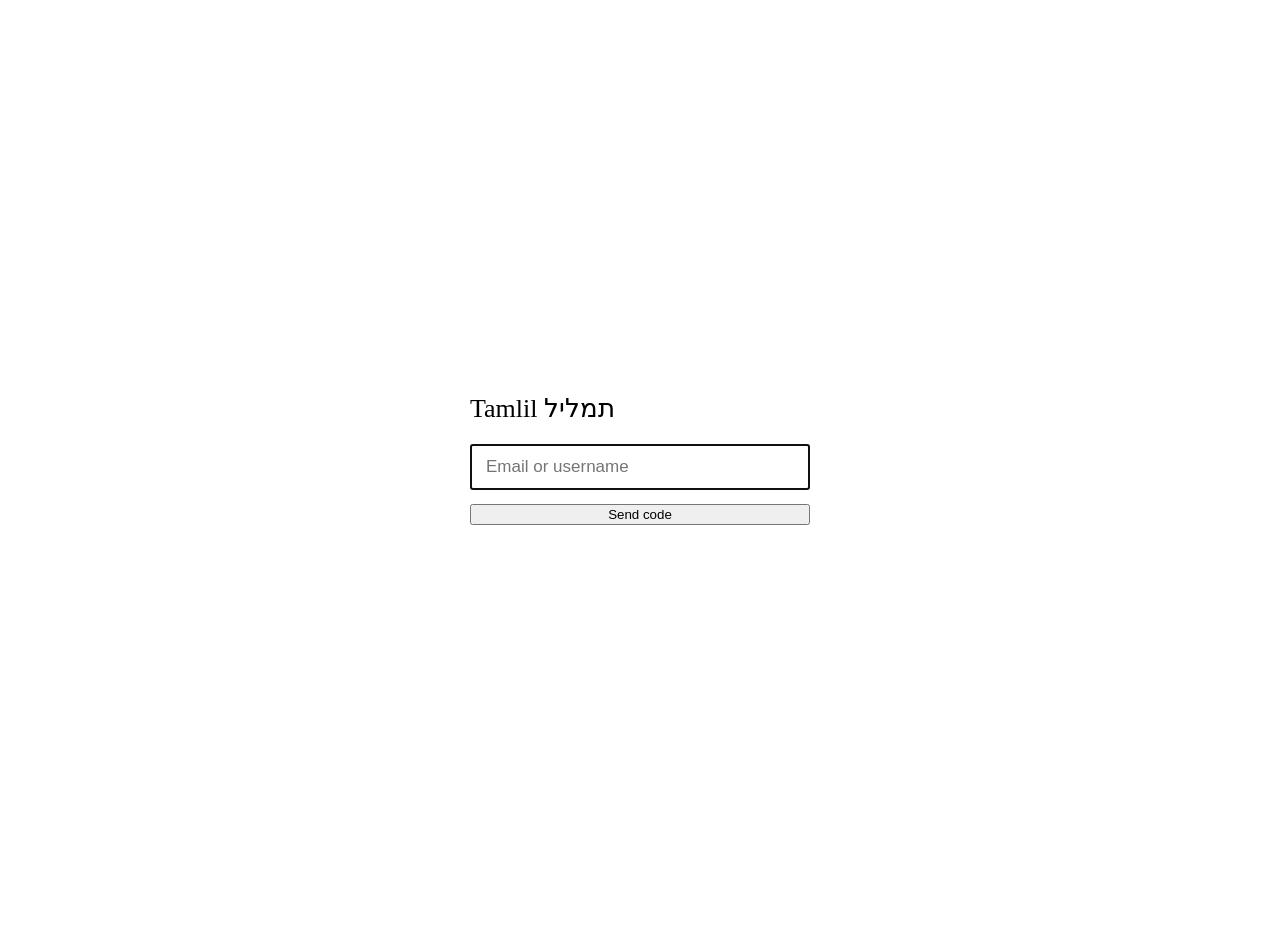
==== app/tamlil/static/login.html @ 80b3a768 "Tamlil: search YouTube videos by what's said in them, in Hebrew and English - A worker lists a few c" ====
<!doctype html>
<html lang="en">
<head>
<meta charset="utf-8">
<meta name="viewport" content="width=device-width,initial-scale=1,viewport-fit=cover">
<title>Tamlil</title>
<link rel="icon" href="/static/icon.svg" type="image/svg+xml">
<link rel="stylesheet" href="/static/fonts.css">
<link rel="stylesheet" href="/static/app.css">
<style>
  .gate{min-height:100vh;display:grid;place-items:center;padding:16px}
  .gate form{display:grid;gap:14px;width:min(340px,100%);background:var(--surface);border:1px solid var(--rule);border-radius:14px;padding:26px 24px}
  .gate .mark{justify-content:center;font-size:26px;margin-bottom:6px}
  .gate input{font-size:17px;padding:11px 14px}
  .gate #code{font:600 22px var(--f-mono);letter-spacing:.18em;text-align:center}
  .gate .to{display:flex;align-items:center;justify-content:center;gap:6px;margin:-4px 0 0;color:var(--muted);font:500 14px var(--f-mono)}
  .gate .again{justify-self:center;font-size:14px;color:var(--muted)}
  .gate .err{color:var(--bad);font-size:14px;min-height:1.2em;margin:0;text-align:center}
  .gate [hidden]{display:none}
</style>
</head>
<body>
<main class="gate">
  <form id="ask">
    <div class="mark">Tamlil <span lang="he" dir="rtl">תמליל</span></div>
    <input type="text" id="who" autocomplete="username" inputmode="email" autocapitalize="none" spellcheck="false" placeholder="Email or username" aria-label="Email or username" required autofocus>
    <button class="btn primary" type="submit">Send code</button>
    <p class="err" role="alert"></p>
  </form>
  <form id="back" hidden>
    <div class="mark">Tamlil <span lang="he" dir="rtl">תמליל</span></div>
    <p class="to"><button class="icon" type="button" id="change" title="Back" aria-label="Back">←</button><span id="to"></span></p>
    <input type="text" id="code" inputmode="numeric" autocomplete="one-time-code" maxlength="7" placeholder="000 000" aria-label="Code" required>
    <input type="text" id="username" autocomplete="username" autocapitalize="none" spellcheck="false" maxlength="32" placeholder="Pick a username" aria-label="Username" title="2–32: a–z, 0–9, . _ -" hidden>
    <button class="btn primary" type="submit">Sign in</button>
    <button class="linkish again" type="button" id="again">Send again</button>
    <p class="err" role="alert"></p>
  </form>
</main>
<script>
(() => {
const $ = s => document.querySelector(s);
const SAY = {
  'not-on-list': 'Not on the list', throttled: 'Too many tries. Wait a bit.', mail: "Couldn't send the email",
  wrong: 'Wrong code', expired: 'Code expired', taken: 'Username taken', username: '2–32: a–z, 0–9, . _ -',
  'need-username': 'Pick a username',
};
let who = '';
try { $('#who').value = localStorage.getItem('tamlil-who') || ''; } catch {}

async function post(path, body) {
  const r = await fetch(path, {method: 'POST', headers: {'content-type': 'application/json'}, body: JSON.stringify(body)});
  const data = await r.json().catch(() => ({}));
  if (!r.ok) throw new Error(data.detail || 'error');
  return data;
}
function show(form, msg) { form.querySelector('.err').textContent = msg ? (SAY[msg] || msg) : ''; }

async function ask(form) {
  show(form, '');
  try {
    const r = await post('/api/auth/code', {who});
    try { localStorage.setItem('tamlil-who', who); } catch {}
    $('#to').textContent = r.to;
    $('#username').hidden = !r.new; $('#username').required = r.new;
    $('#ask').hidden = true; $('#back').hidden = false; show($('#back'), '');
    $('#code').value = ''; $('#code').focus();
  } catch (e) { show(form, e.message); }
}
$('#ask').addEventListener('submit', e => { e.preventDefault(); who = $('#who').value.trim(); ask($('#ask')); });
$('#again').addEventListener('click', () => ask($('#back')));
$('#change').addEventListener('click', () => { $('#back').hidden = true; $('#ask').hidden = false; $('#who').focus(); });
$('#back').addEventListener('submit', async e => {
  e.preventDefault(); show($('#back'), '');
  try {
    await post('/api/auth/verify', {who, code: $('#code').value, username: $('#username').value.trim() || null});
    location.href = '/';
  } catch (err) {
    if (err.message === 'need-username') { $('#username').hidden = false; $('#username').required = true; $('#username').focus(); }
    if (['taken', 'username'].includes(err.message)) $('#username').select();
    show($('#back'), err.message);
  }
});
})();
</script>
</body>
</html>
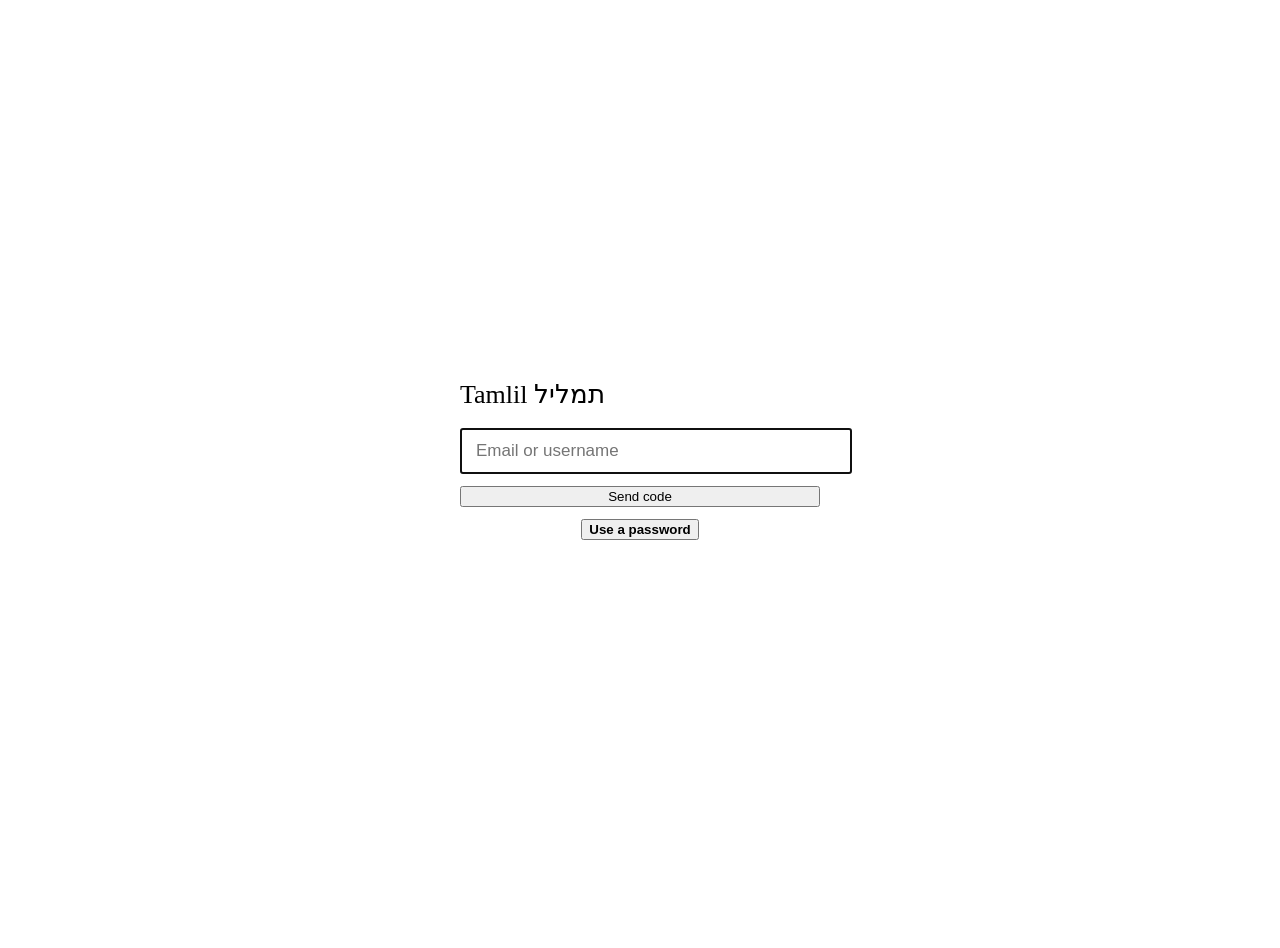
==== commit a9f3e436: "Settings, passwords, invite requests and emails; pausing a channel; sharing and exporting - Settings" ====
--- a/app/tamlil/static/login.html
+++ b/app/tamlil/static/login.html
@@ -9,13 +9,19 @@
 <link rel="stylesheet" href="/static/app.css">
 <style>
   .gate{min-height:100vh;display:grid;place-items:center;padding:16px}
-  .gate form{display:grid;gap:14px;width:min(340px,100%);background:var(--surface);border:1px solid var(--rule);border-radius:14px;padding:26px 24px}
+  .gate form,.gate .card{display:grid;gap:12px;width:min(360px,100%);background:var(--surface);border:1px solid var(--rule);border-radius:14px;padding:26px 24px}
   .gate .mark{justify-content:center;font-size:26px;margin-bottom:6px}
-  .gate input{font-size:17px;padding:11px 14px}
-  .gate #code{font:600 22px var(--f-mono);letter-spacing:.18em;text-align:center}
+  .gate h2{margin:-4px 0 2px;font:600 17px var(--f-display);text-align:center;color:var(--ink-2)}
+  .gate input,.gate textarea{font-size:17px;padding:11px 14px;width:100%}
+  .gate textarea{font:inherit;font-size:17px;border:1.5px solid var(--rule-2);border-radius:8px;background:var(--surface);color:var(--ink);resize:vertical;min-height:72px}
+  .gate .codein{font:600 22px var(--f-mono);letter-spacing:.18em;text-align:center}
   .gate .to{display:flex;align-items:center;justify-content:center;gap:6px;margin:-4px 0 0;color:var(--muted);font:500 14px var(--f-mono)}
-  .gate .again{justify-self:center;font-size:14px;color:var(--muted)}
+  .gate .alt{display:flex;flex-wrap:wrap;justify-content:center;gap:6px 18px;font-size:14px}
+  .gate .alt .linkish,.gate .alt a{color:var(--muted);font-weight:600}
+  .gate .alt a{color:var(--focus)}
   .gate .err{color:var(--bad);font-size:14px;min-height:1.2em;margin:0;text-align:center}
+  .gate .done{margin:0;text-align:center;font-size:16px}
+  .gate .done b{display:block;font:700 30px var(--f-display);color:var(--ok)}
   .gate [hidden]{display:none}
 </style>
 </head>
@@ -24,29 +30,63 @@
   <form id="ask">
     <div class="mark">Tamlil <span lang="he" dir="rtl">תמליל</span></div>
     <input type="text" id="who" autocomplete="username" inputmode="email" autocapitalize="none" spellcheck="false" placeholder="Email or username" aria-label="Email or username" required autofocus>
-    <button class="btn primary" type="submit">Send code</button>
+    <input type="password" id="pw" autocomplete="current-password" placeholder="Password" aria-label="Password" hidden>
+    <button class="btn primary" type="submit" id="go">Send code</button>
+    <div class="alt"><button class="linkish" type="button" id="mode">Use a password</button><a href="/join" id="tojoin" hidden>Ask for an invite</a></div>
     <p class="err" role="alert"></p>
   </form>
+
   <form id="back" hidden>
     <div class="mark">Tamlil <span lang="he" dir="rtl">תמליל</span></div>
     <p class="to"><button class="icon" type="button" id="change" title="Back" aria-label="Back">←</button><span id="to"></span></p>
-    <input type="text" id="code" inputmode="numeric" autocomplete="one-time-code" maxlength="7" placeholder="000 000" aria-label="Code" required>
+    <input type="text" id="code" class="codein" inputmode="numeric" autocomplete="one-time-code" maxlength="7" placeholder="000 000" aria-label="Code" required>
     <input type="text" id="username" autocomplete="username" autocapitalize="none" spellcheck="false" maxlength="32" placeholder="Pick a username" aria-label="Username" title="2–32: a–z, 0–9, . _ -" hidden>
     <button class="btn primary" type="submit">Sign in</button>
-    <button class="linkish again" type="button" id="again">Send again</button>
+    <div class="alt"><button class="linkish" type="button" id="again">Send again</button></div>
     <p class="err" role="alert"></p>
   </form>
+
+  <form id="join" hidden>
+    <div class="mark">Tamlil <span lang="he" dir="rtl">תמליל</span></div>
+    <h2>Ask for an invite</h2>
+    <input type="text" id="j-name" autocomplete="name" maxlength="60" placeholder="Name" aria-label="Name" required>
+    <input type="email" id="j-email" autocomplete="email" autocapitalize="none" spellcheck="false" placeholder="Email" aria-label="Email" required>
+    <input type="text" id="j-user" autocomplete="username" autocapitalize="none" spellcheck="false" maxlength="32" placeholder="Username" aria-label="Username" title="2–32: a–z, 0–9, . _ -" required>
+    <input type="password" id="j-pw" autocomplete="new-password" minlength="8" placeholder="Password · optional" aria-label="Password, optional">
+    <textarea id="j-note" maxlength="300" rows="2" dir="auto" placeholder="How do we know each other?" aria-label="How do we know each other?"></textarea>
+    <button class="btn primary" type="submit">Ask</button>
+    <div class="alt"><a href="/login">Sign in</a></div>
+    <p class="err" role="alert"></p>
+  </form>
+
+  <form id="joincode" hidden>
+    <div class="mark">Tamlil <span lang="he" dir="rtl">תמליל</span></div>
+    <p class="to"><button class="icon" type="button" id="j-change" title="Back" aria-label="Back">←</button><span id="j-to"></span></p>
+    <input type="text" id="j-code" class="codein" inputmode="numeric" autocomplete="one-time-code" maxlength="7" placeholder="000 000" aria-label="Code" required>
+    <button class="btn primary" type="submit">Finish</button>
+    <p class="err" role="alert"></p>
+  </form>
+
+  <div class="card" id="asked" hidden>
+    <div class="mark">Tamlil <span lang="he" dir="rtl">תמליל</span></div>
+    <p class="done"><b>✓</b>Asked. You'll get an email when you're in.</p>
+    <div class="alt"><a href="/login">Sign in</a></div>
+  </div>
 </main>
 <script>
 (() => {
 const $ = s => document.querySelector(s);
 const SAY = {
-  'not-on-list': 'Not on the list', throttled: 'Too many tries. Wait a bit.', mail: "Couldn't send the email",
-  wrong: 'Wrong code', expired: 'Code expired', taken: 'Username taken', username: '2–32: a–z, 0–9, . _ -',
-  'need-username': 'Pick a username',
+  'not-on-list': 'Not on the list', pending: 'Asked already. Waiting for a yes.', throttled: 'Too many tries. Wait a bit.',
+  locked: 'Too many tries. Use a code, or wait 15 minutes.', login: 'Wrong username or password', mail: "Couldn't send the email",
+  wrong: 'Wrong code', expired: 'Code expired', taken: 'Username taken', username: 'Username: 2–32 of a–z, 0–9, . _ -',
+  'need-username': 'Pick a username', closed: 'Not taking requests right now', name: 'Add your name', email: 'Check the email',
+  short: 'Passwords are at least 8 characters', long: 'That password is too long', exists: 'Already on the list',
 };
-let who = '';
-try { $('#who').value = localStorage.getItem('tamlil-who') || ''; } catch {}
+const FORMS = ['#ask', '#back', '#join', '#joincode', '#asked'];
+function only(id) { for (const f of FORMS) $(f).hidden = f !== id; }
+let who = '', usePw = false;
+try { $('#who').value = localStorage.getItem('tamlil-who') || ''; usePw = localStorage.getItem('tamlil-mode') === 'password'; } catch {}
 
 async function post(path, body) {
   const r = await fetch(path, {method: 'POST', headers: {'content-type': 'application/json'}, body: JSON.stringify(body)});
@@ -55,21 +95,35 @@
   return data;
 }
 function show(form, msg) { form.querySelector('.err').textContent = msg ? (SAY[msg] || msg) : ''; }
+function mode(pw) {
+  usePw = pw;
+  $('#pw').hidden = !pw; $('#pw').required = pw;
+  $('#go').textContent = pw ? 'Sign in' : 'Send code';
+  $('#mode').textContent = pw ? 'Use a code' : 'Use a password';
+  try { localStorage.setItem('tamlil-mode', pw ? 'password' : 'code'); } catch {}
+}
 
 async function ask(form) {
   show(form, '');
   try {
     const r = await post('/api/auth/code', {who});
-    try { localStorage.setItem('tamlil-who', who); } catch {}
     $('#to').textContent = r.to;
     $('#username').hidden = !r.new; $('#username').required = r.new;
-    $('#ask').hidden = true; $('#back').hidden = false; show($('#back'), '');
+    only('#back'); show($('#back'), '');
     $('#code').value = ''; $('#code').focus();
   } catch (e) { show(form, e.message); }
 }
-$('#ask').addEventListener('submit', e => { e.preventDefault(); who = $('#who').value.trim(); ask($('#ask')); });
+$('#ask').addEventListener('submit', async e => {
+  e.preventDefault(); who = $('#who').value.trim();
+  try { localStorage.setItem('tamlil-who', who); } catch {}
+  if (!usePw) return ask($('#ask'));
+  show($('#ask'), '');
+  try { await post('/api/auth/password', {who, password: $('#pw').value}); location.href = '/'; }
+  catch (err) { show($('#ask'), err.message); $('#pw').select(); }
+});
+$('#mode').addEventListener('click', () => { mode(!usePw); show($('#ask'), ''); (usePw && $('#who').value ? $('#pw') : $('#who')).focus(); });
 $('#again').addEventListener('click', () => ask($('#back')));
-$('#change').addEventListener('click', () => { $('#back').hidden = true; $('#ask').hidden = false; $('#who').focus(); });
+$('#change').addEventListener('click', () => { only('#ask'); $('#who').focus(); });
 $('#back').addEventListener('submit', async e => {
   e.preventDefault(); show($('#back'), '');
   try {
@@ -81,6 +135,40 @@
     show($('#back'), err.message);
   }
 });
+
+/* asking for an invite */
+let asking = '';
+$('#join').addEventListener('submit', async e => {
+  e.preventDefault(); show($('#join'), '');
+  asking = $('#j-email').value.trim();
+  try {
+    const r = await post('/api/auth/join', {name: $('#j-name').value, email: asking, username: $('#j-user').value.trim(),
+      password: $('#j-pw').value || null, note: $('#j-note').value});
+    if (r.allowed) { $('#who').value = asking; only('#ask'); show($('#ask'), 'exists'); return; }
+    $('#j-to').textContent = asking; $('#j-code').value = ''; only('#joincode'); $('#j-code').focus();
+  } catch (err) {
+    show($('#join'), err.message);
+    if (['taken', 'username'].includes(err.message)) $('#j-user').select();
+    if (['short', 'long'].includes(err.message)) $('#j-pw').select();
+  }
+});
+$('#j-change').addEventListener('click', () => { only('#join'); show($('#join'), ''); });
+$('#joincode').addEventListener('submit', async e => {
+  e.preventDefault(); show($('#joincode'), '');
+  try {
+    const r = await post('/api/auth/join/verify', {email: asking, code: $('#j-code').value});
+    if (r.allowed) { $('#who').value = asking; only('#ask'); show($('#ask'), 'exists'); return; }
+    only('#asked');
+  } catch (err) { show($('#joincode'), err.message); }
+});
+
+mode(usePw);
+const joining = location.pathname === '/join';
+if (joining) { only('#join'); $('#j-name').focus(); }
+fetch('/api/auth/open').then(r => r.json()).then(o => {
+  $('#tojoin').hidden = !o.requests;
+  if (joining && !o.requests) { only('#ask'); show($('#ask'), 'closed'); }
+}).catch(() => {});
 })();
 </script>
 </body>
